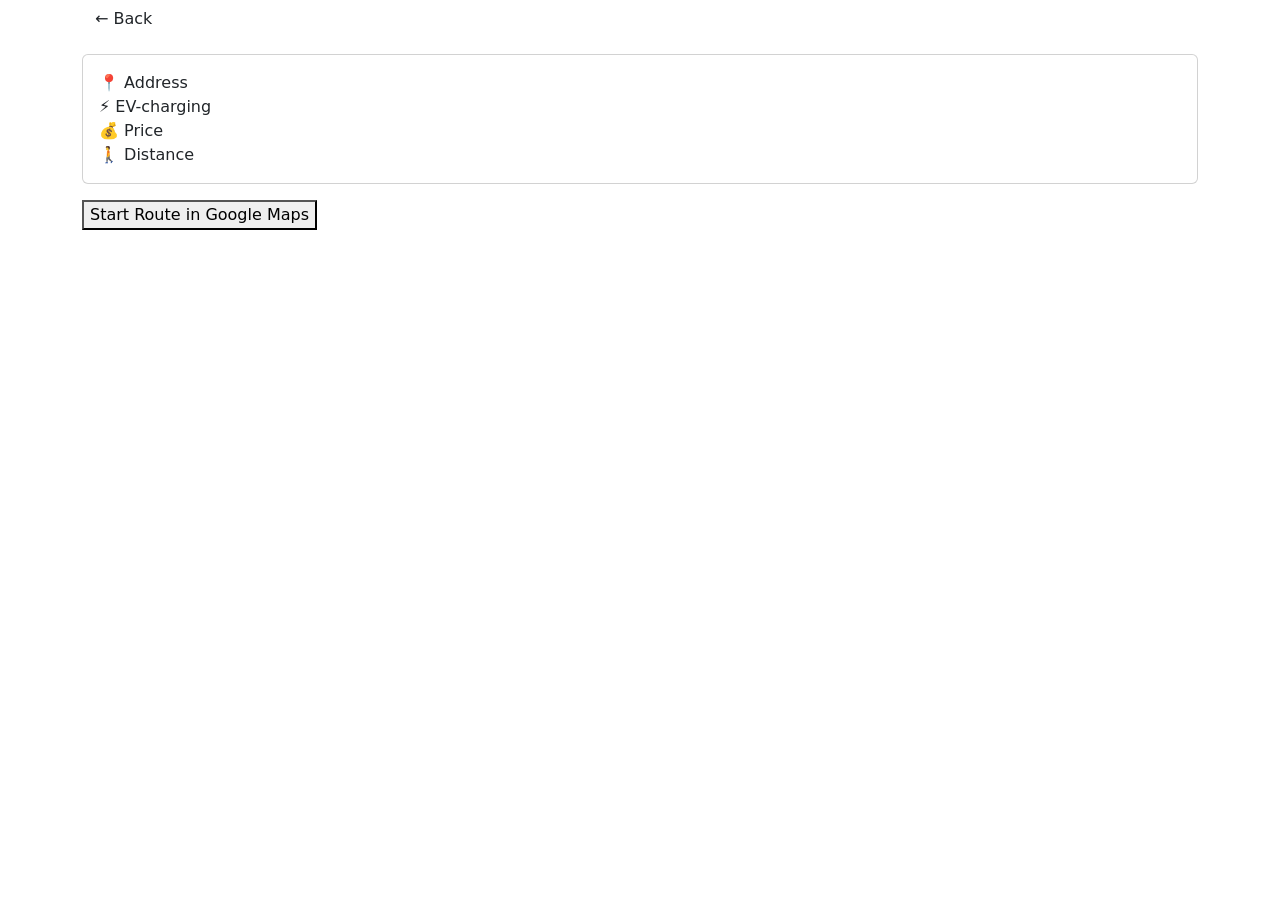
==== frontend/templates/details.html @ 1b524769 "impl of first version of result page" ====
<!DOCTYPE html>
<html lang="de">
<head>
    <meta charset="UTF-8">
    <title>Parkhaus Details</title>
    <meta name="viewport" content="width=device-width, initial-scale=1">

    <!-- Bootstrap -->
    <link href="https://cdn.jsdelivr.net/npm/bootstrap@5.3.2/dist/css/bootstrap.min.css" rel="stylesheet">

    <link rel="stylesheet" href="static/css/details.css">
</head>
<body>

<div class="container parking-detail-container">

    <div class="text-start mb-2">
        <button class="btn back-btn" onclick="history.back()">← Back</button>
    </div>

    <h1 id="parkingName"></h1>

    <div class="status-box mb-3">
        <span id="capacityDot" class="dot"></span>
        <span id="capacityText"></span>
    </div>

    <!-- Infos -->
    <div class="card info-card mb-3">
        <div class="card-body">

            <div class="info-row">
                <span class="label">📍 Address</span>
                <span id="parkingAddress"></span>
            </div>

            <div class="info-row">
                <span class="label">⚡ EV-charging</span>
                <span id="evCharging"></span>
            </div>

            <div class="info-row">
                <span class="label">💰 Price</span>
                <span id="priceTotal"></span>
            </div>

            <div class="info-row">
                <span class="label">🚶 Distance</span>
                <span id="distance"></span>
            </div>

        </div>
    </div>

    <!-- Google Maps -->
    <button type="submit" id="mapsLink" class="maps-btn" target="_blank">
        Start Route in Google Maps
    </button>

</div>

<script src="static/js/details.js"></script>
</body>
</html>
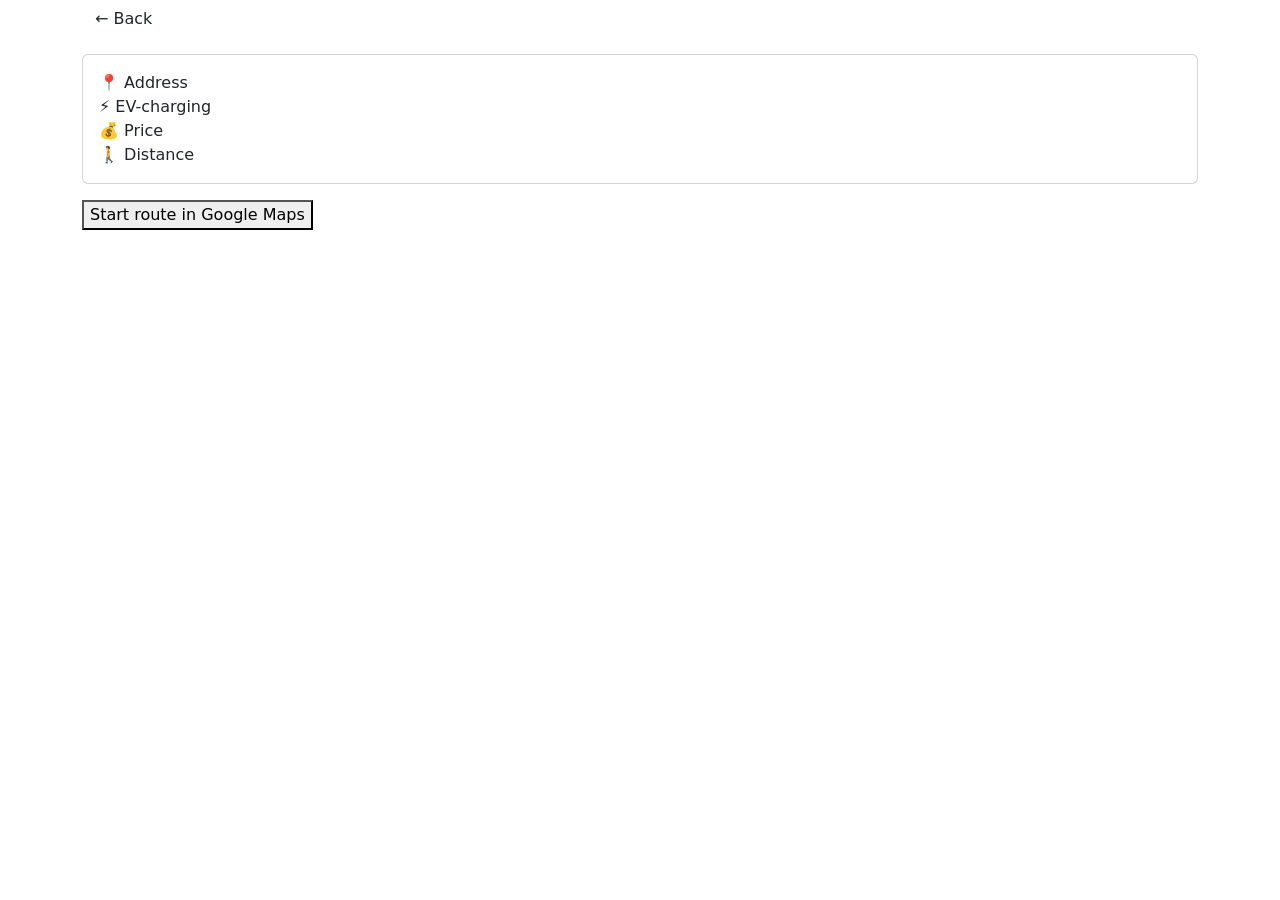
==== commit 91c2f056: "typo in button" ====
--- a/frontend/templates/details.html
+++ b/frontend/templates/details.html
@@ -54,7 +54,7 @@
 
     <!-- Google Maps -->
     <button type="submit" id="mapsLink" class="maps-btn" target="_blank">
-        Start Route in Google Maps
+        Start route in Google Maps
     </button>
 
 </div>
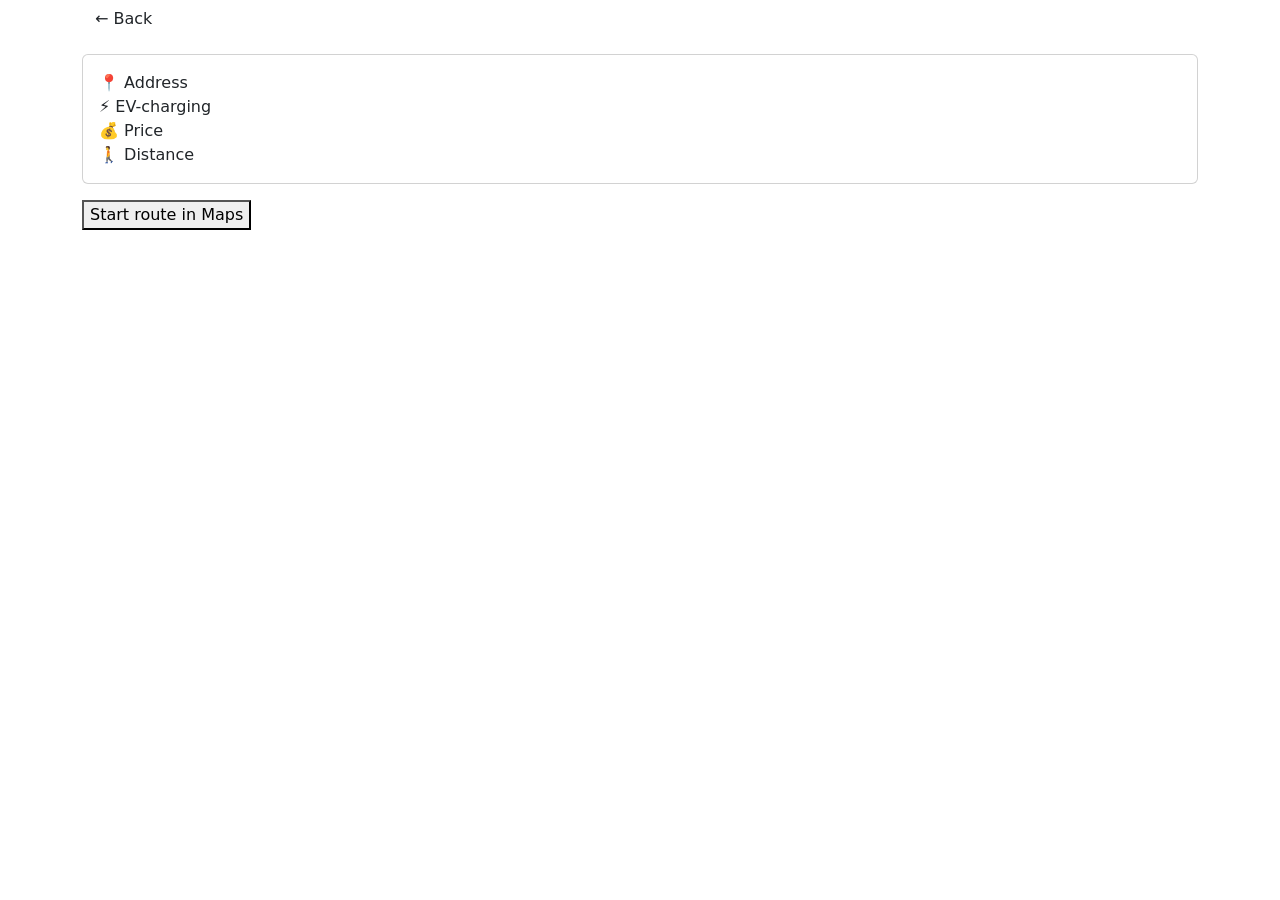
==== commit 89c0f503: "now apple and google maps are supported" ====
--- a/frontend/templates/details.html
+++ b/frontend/templates/details.html
@@ -54,7 +54,7 @@
 
     <!-- Google Maps -->
     <button type="submit" id="mapsLink" class="maps-btn" target="_blank">
-        Start route in Google Maps
+        Start route in Maps
     </button>
 
 </div>
